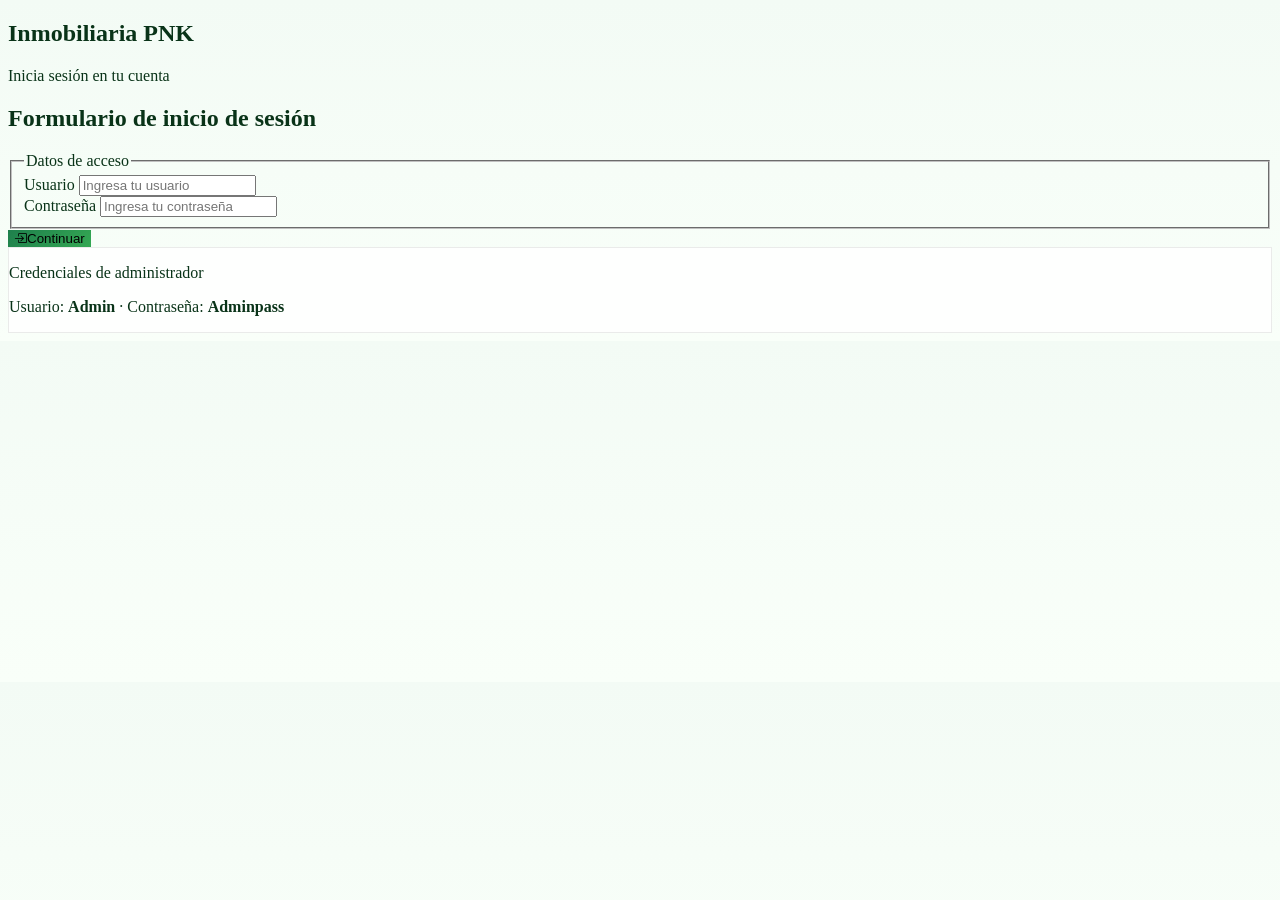
==== login.html @ f10d4882 "Add files via upload" ====
<!DOCTYPE html>
<html lang="es">

<head>
    <meta charset="utf-8">
    <meta name="viewport" content="width=device-width, initial-scale=1.0">
    <title>Login - Inmobiliaria PNK</title>
    <link href="css/bootstrap.min.css" rel="stylesheet">
    <link rel="stylesheet" href="https://cdn.jsdelivr.net/npm/bootstrap-icons@1.13.1/font/bootstrap-icons.min.css">
    
    <style>
:root {
    --brand: #1e7f4c;
    --accent: #34a853;
    --surface: #f3fbf5;
    --text: #093318;
    --muted: #6b8f7a;
}

body {
    background: linear-gradient(180deg, #f3fbf5 0%, #f9fff9 100%);
    color: var(--text);
}

.btn-primary {
    background: linear-gradient(135deg, var(--brand) 0%, var(--accent) 100%) !important;
    border: none !important;
}
.btn-primary:hover {
    transform: translateY(-2px) !important;
    box-shadow: 0 10px 20px rgba(30,127,76,0.25) !important;
}

.btn-ver-mas {
    background: linear-gradient(135deg, var(--brand) 0%, var(--accent) 100%) !important;
    color: white !important;
    border: none !important;
}

.form-control:focus, .form-select:focus {
    border-color: var(--brand) !important;
    box-shadow: 0 0 0 3px rgba(30,127,76,0.08) !important;
}

.footer-bg {
    background: linear-gradient(135deg, #072613 0%, var(--brand) 100%) !important;
}
.footer-bg a { color: #ffffff !important; }

.page-header, .hero-banner {
    background: linear-gradient(135deg, var(--brand) 0%, var(--accent) 100%) !important;
    color: white !important;
}

.fieldset-legend {
    background: #eaf7ed !important;
    color: var(--brand) !important;
}

.property-image {
    background: linear-gradient(135deg, #e6f4ea 0%, #c8ecd3 100%) !important;
}

.hero-card { background: rgba(255,255,255,0.06) !important; }

/* Small adjustments for contrast */
a, .nav-link { color: var(--brand) !important; }
    </style>
</head>

<body itemscope itemtype="https://schema.org/WebPage">
    <main id="main-content" tabindex="-1" role="main">
        <section class="login-container" aria-labelledby="titulo-login" role="region">
            <div class="login-card">
                <header class="login-header" role="banner">
                    <h1 id="titulo-login" class="mb-0 fs-2">Inmobiliaria PNK</h1>
                    <p class="mb-0 mt-2 opacity-75">Inicia sesión en tu cuenta</p>
                </header>
                <section class="login-body" aria-labelledby="form-login-titulo" role="region">
                    <form aria-labelledby="form-login-titulo" autocomplete="on" novalidate>
                        <h2 id="form-login-titulo" class="visually-hidden">Formulario de inicio de sesión</h2>
                        <fieldset>
                            <legend class="visually-hidden">Datos de acceso</legend>
                            <div class="mb-4">
                                <label for="usuario" class="form-label">Usuario</label>
                                <input type="text" class="form-control" id="usuario" name="usuario" placeholder="Ingresa tu usuario" autocomplete="username">
                            </div>
                            <div class="mb-4">
                                <label for="password" class="form-label">Contraseña</label>
                                <input type="password" class="form-control" id="password" name="password" placeholder="Ingresa tu contraseña" autocomplete="current-password">
                            </div>
                        </fieldset>
                        <button type="submit" class="btn btn-primary" aria-label="Iniciar sesión">
                            <i class="bi bi-box-arrow-in-right me-2" aria-hidden="true"></i>Continuar
                        </button>
                    </form>
                    <div class="mt-4 p-3 rounded-3" style="background: rgba(255,255,255,0.9); border: 1px solid rgba(0,0,0,0.08);">
                        <p class="mb-1 fw-semibold">Credenciales de administrador</p>
                        <p class="mb-0 small text-muted">Usuario: <strong>Admin</strong> · Contraseña: <strong>Adminpass</strong></p>
                    </div>
                </section>
            </div>
        </section>
    </main>
    <script src="js/bootstrap.bundle.min.js"></script>
    <!-- Se eliminó la lógica de autenticación/almacenamiento local; redirige a index.html al enviar -->
    <script>
        (function() {
            var form = document.querySelector('form');
            if (!form) return;
            form.addEventListener('submit', function(e) {
                e.preventDefault();
                window.location.href = 'index.html';
            });
        })();
    </script>
</body>

</html>
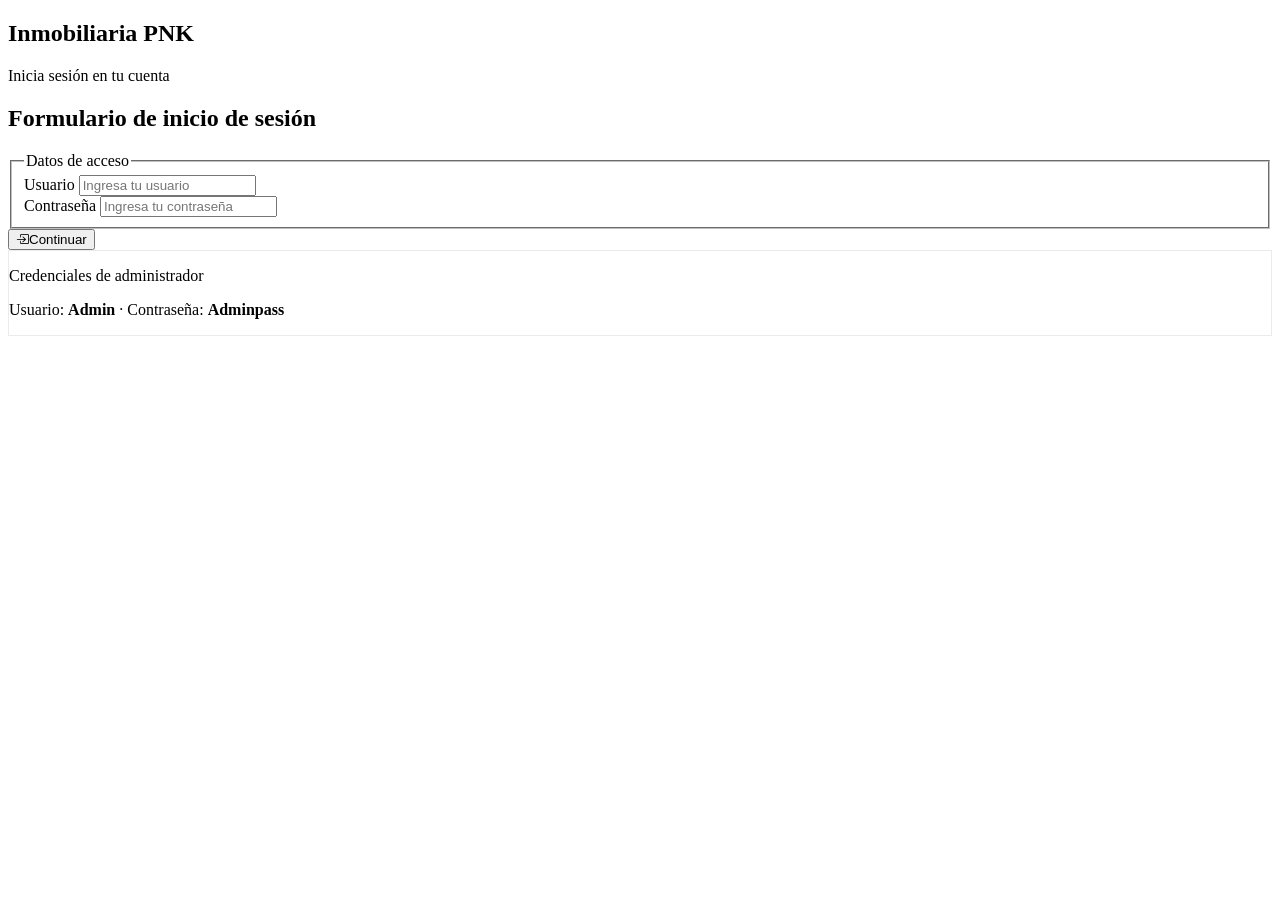
==== commit f38e581a: "Update login.html" ====
--- a/login.html
+++ b/login.html
@@ -7,65 +7,7 @@
     <title>Login - Inmobiliaria PNK</title>
     <link href="css/bootstrap.min.css" rel="stylesheet">
     <link rel="stylesheet" href="https://cdn.jsdelivr.net/npm/bootstrap-icons@1.13.1/font/bootstrap-icons.min.css">
-    
-    <style>
-:root {
-    --brand: #1e7f4c;
-    --accent: #34a853;
-    --surface: #f3fbf5;
-    --text: #093318;
-    --muted: #6b8f7a;
-}
-
-body {
-    background: linear-gradient(180deg, #f3fbf5 0%, #f9fff9 100%);
-    color: var(--text);
-}
-
-.btn-primary {
-    background: linear-gradient(135deg, var(--brand) 0%, var(--accent) 100%) !important;
-    border: none !important;
-}
-.btn-primary:hover {
-    transform: translateY(-2px) !important;
-    box-shadow: 0 10px 20px rgba(30,127,76,0.25) !important;
-}
-
-.btn-ver-mas {
-    background: linear-gradient(135deg, var(--brand) 0%, var(--accent) 100%) !important;
-    color: white !important;
-    border: none !important;
-}
-
-.form-control:focus, .form-select:focus {
-    border-color: var(--brand) !important;
-    box-shadow: 0 0 0 3px rgba(30,127,76,0.08) !important;
-}
-
-.footer-bg {
-    background: linear-gradient(135deg, #072613 0%, var(--brand) 100%) !important;
-}
-.footer-bg a { color: #ffffff !important; }
-
-.page-header, .hero-banner {
-    background: linear-gradient(135deg, var(--brand) 0%, var(--accent) 100%) !important;
-    color: white !important;
-}
-
-.fieldset-legend {
-    background: #eaf7ed !important;
-    color: var(--brand) !important;
-}
-
-.property-image {
-    background: linear-gradient(135deg, #e6f4ea 0%, #c8ecd3 100%) !important;
-}
-
-.hero-card { background: rgba(255,255,255,0.06) !important; }
-
-/* Small adjustments for contrast */
-a, .nav-link { color: var(--brand) !important; }
-    </style>
+    <link href="css/style.css" rel="stylesheet">
 </head>
 
 <body itemscope itemtype="https://schema.org/WebPage">
@@ -116,4 +58,4 @@
     </script>
 </body>
 
-</html>+</html>
